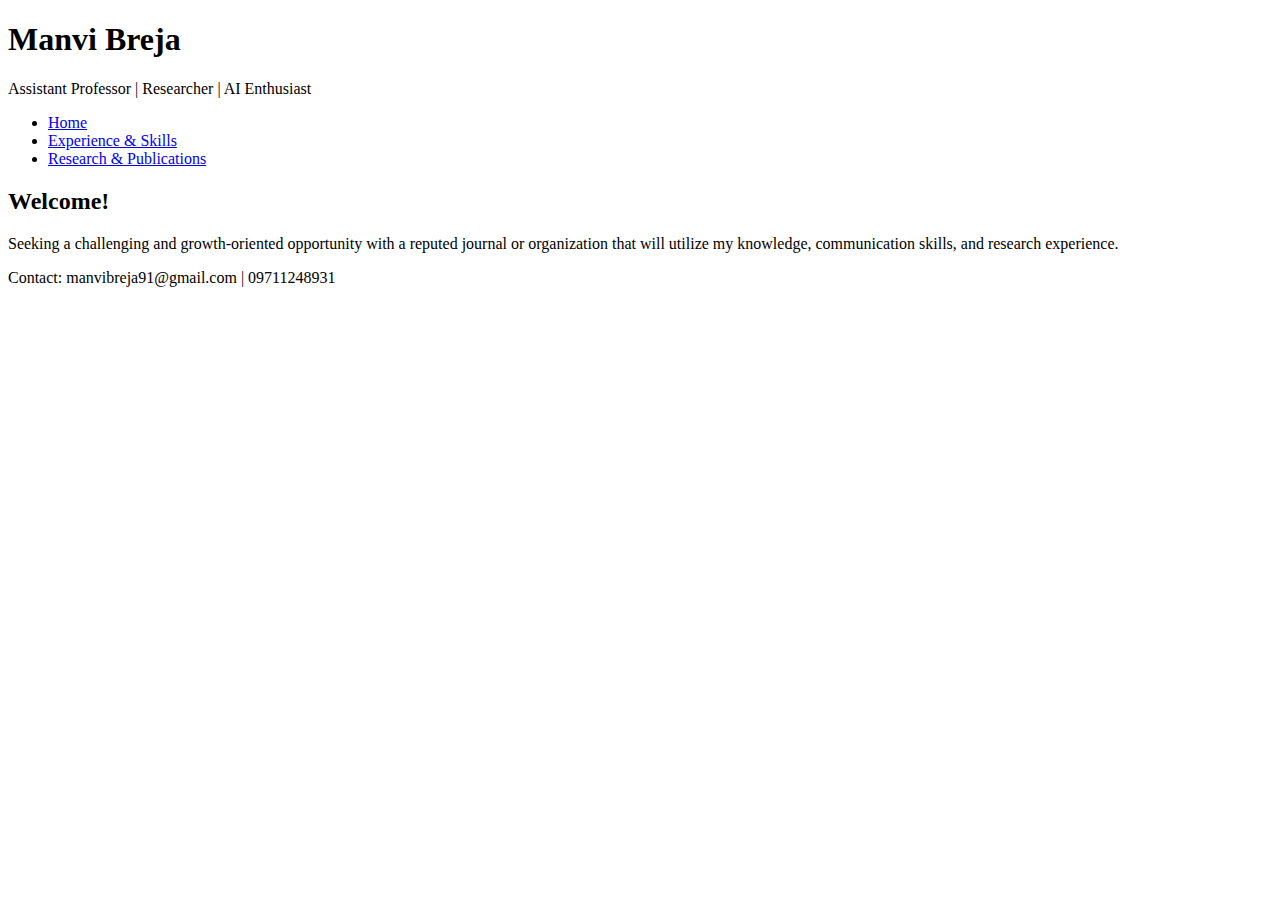
==== index.html @ a6d57573 "Create index.html" ====
<!DOCTYPE html>
<html lang="en">
<head>
    <meta charset="UTF-8">
    <meta name="viewport" content="width=device-width, initial-scale=1.0">
    <title>Manvi Breja - Home</title>
    <link rel="stylesheet" href="styles.css">
    <script defer src="script.js"></script>
</head>
<body>
    <header>
        <h1>Manvi Breja</h1>
        <p>Assistant Professor | Researcher | AI Enthusiast</p>
        <nav>
            <ul>
                <li><a href="index.html">Home</a></li>
                <li><a href="experience.html">Experience & Skills</a></li>
                <li><a href="research.html">Research & Publications</a></li>
            </ul>
        </nav>
    </header>
    
    <section id="intro">
        <h2>Welcome!</h2>
        <p>Seeking a challenging and growth-oriented opportunity with a reputed journal or organization that will utilize my knowledge, communication skills, and research experience.</p>
    </section>
    
    <footer>
        <p>Contact: manvibreja91@gmail.com | 09711248931</p>
    </footer>
</body>
</html>
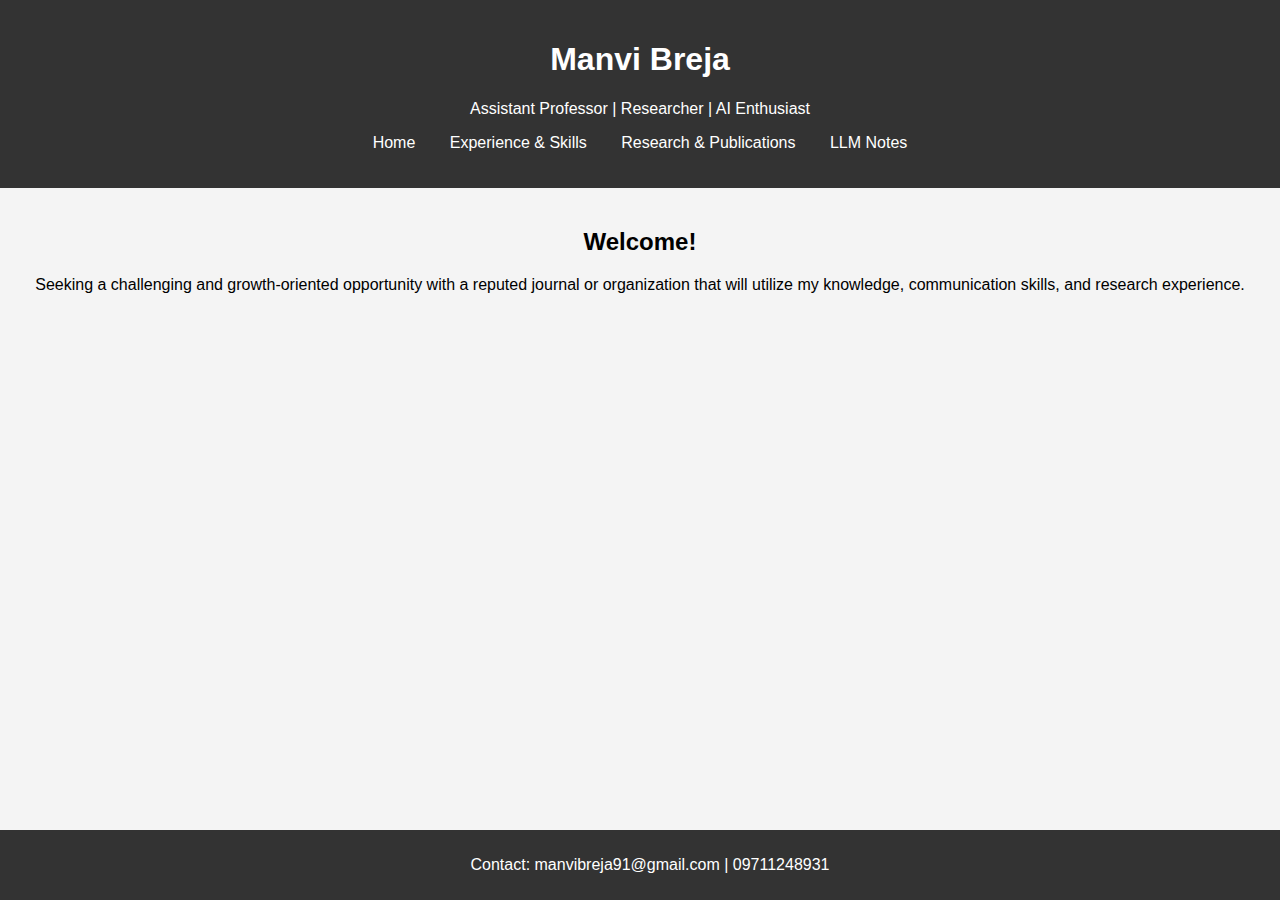
==== commit b5b14820: "Rename Update index.html to index.html" ====
--- a/index.html
+++ b/index.html
@@ -16,6 +16,7 @@
                 <li><a href="index.html">Home</a></li>
                 <li><a href="experience.html">Experience & Skills</a></li>
                 <li><a href="research.html">Research & Publications</a></li>
+                <li><a href="llm.html">LLM Notes</a></li>
             </ul>
         </nav>
     </header>
--- a/styles.css
+++ b/styles.css
@@ -0,0 +1,35 @@
+body {
+    font-family: Arial, sans-serif;
+    margin: 0;
+    padding: 0;
+    text-align: center;
+    background-color: #f4f4f4;
+}
+header {
+    background-color: #333;
+    color: white;
+    padding: 20px;
+}
+nav ul {
+    list-style-type: none;
+    padding: 0;
+}
+nav ul li {
+    display: inline;
+    margin: 0 15px;
+}
+nav ul li a {
+    color: white;
+    text-decoration: none;
+}
+section {
+    padding: 20px;
+}
+footer {
+    background-color: #333;
+    color: white;
+    padding: 10px;
+    position: fixed;
+    bottom: 0;
+    width: 100%;
+}
